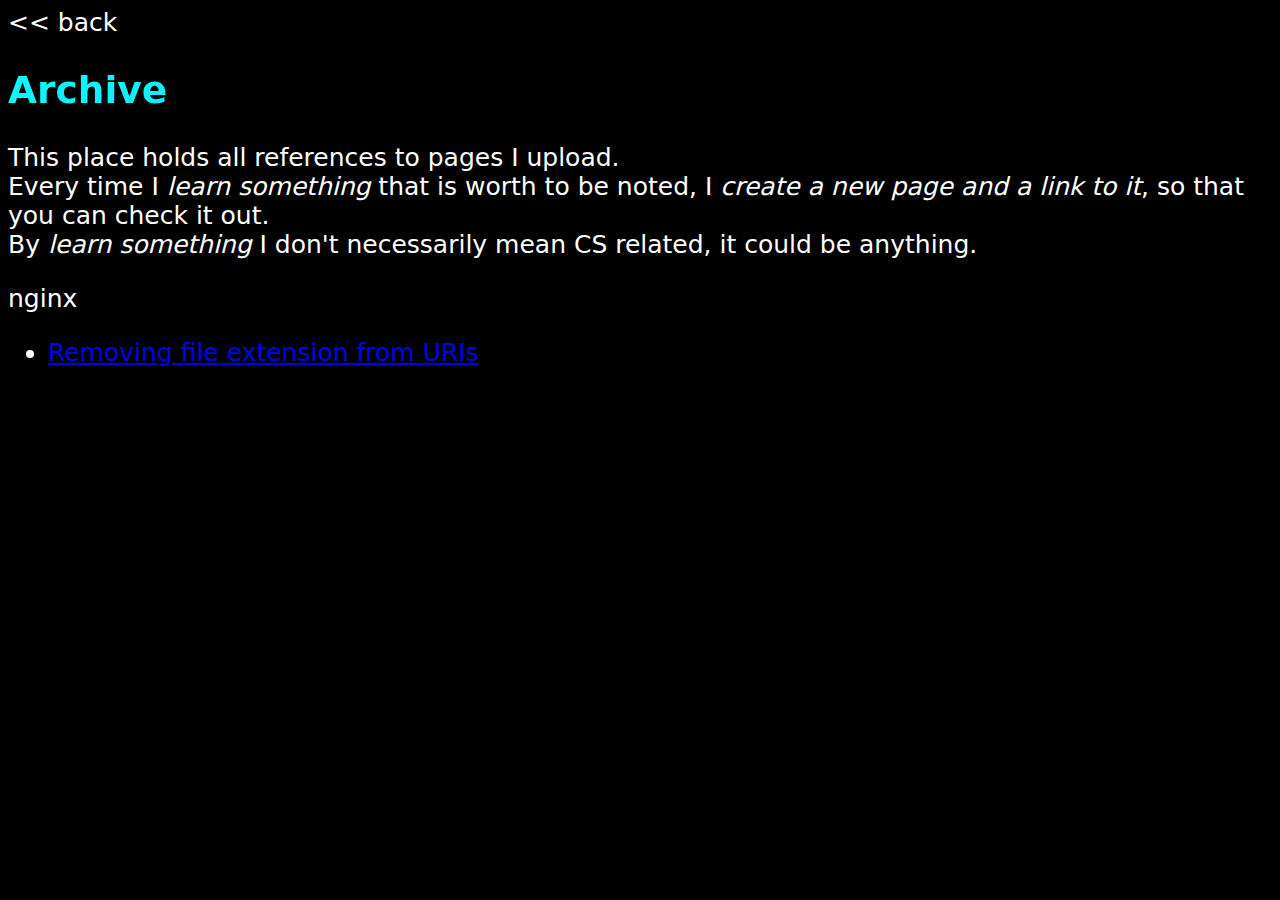
==== archive.html @ b905fa1f "first commit" ====
<!DOCTYPE html>
<html lang="eng" dir="ltr">
<a onclick="history.back()">
    << back</a>

        <head>
            <title>Archive</title>
            <link rel="stylesheet" href="archive.css">
            <link rel="shortcut icon" type="image/jpg" href="lin_ubuntu.ico">
            <meta charset="utf-8">
        </head>

        <body class="thebody">
            <h2 id="bodyt">Archive</h2>
            <p>
                This place holds all references to pages I upload.<br> Every time I <i>learn something</i> that is worth to be noted, I <i>create a new page and a link to it</i>, so that you can check it out.<br> By <i>learn something</i> I don't necessarily
                mean CS related, it could be anything.<br>
            </p>
            <dl>
                <dt>nginx</dl>
                <ul>
                    <li><a href="/text/uri-ext-remove.txt">Removing file extension from URIs</a></li>
                </ul>
        </dl>
    </body>
</html>
---- archive.css ----
:root {
    --bluehue: repeating-linear-gradient(-45deg, cyan 0%, blue, magenta, cyan 50%);
}

.thebody {
    font-family: system-ui;
    font-style: normal;
    color: white;
    background-color: black;
    font-size: 25px;
    position: absolute;
}

#bodyt {
    background: var(--bluehue);
    background-size: 600vw 600vw;
    -webkit-text-fill-color: transparent;
    /* leave for compatibility */
    -webkit-background-clip: text;
    background-clip: text;
    animation: slide 10s linear infinite forwards;
}


/*@keyframes is a CSS rule, it defines styles for keyframes along the animation sequence*/

@keyframes slide {
    0% {
        background-position-x: 0%;
    }
    100% {
        background-position-x: 600vw;
    }
}
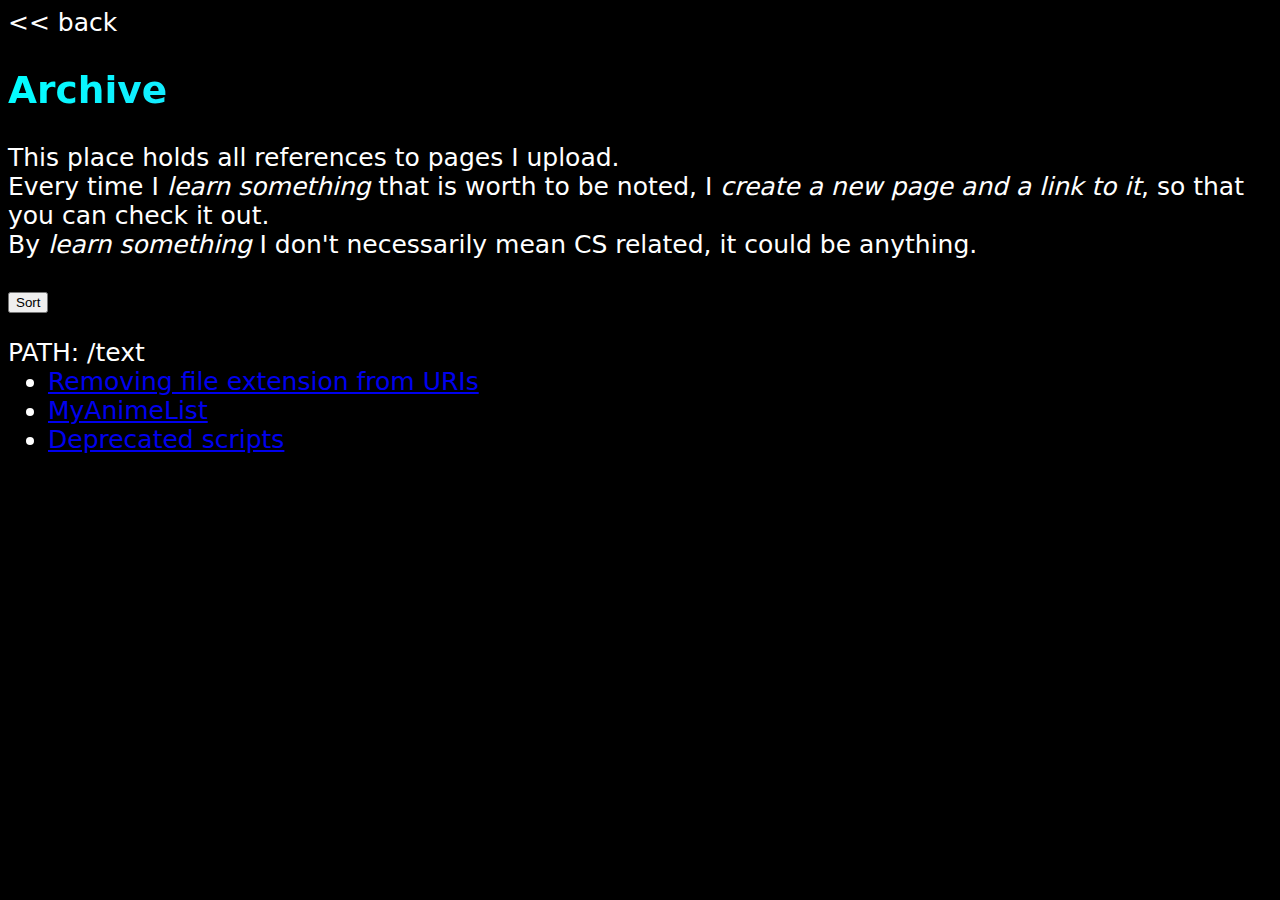
==== commit 44aa6fce: "adds and dels" ====
--- a/archive.html
+++ b/archive.html
@@ -1,5 +1,7 @@
 <!DOCTYPE html>
 <html lang="eng" dir="ltr">
+<script type="text/javascript" src="/orderlist.js"></script>
+
 <a onclick="history.back()">
     << back</a>
 
@@ -16,11 +18,14 @@
                 This place holds all references to pages I upload.<br> Every time I <i>learn something</i> that is worth to be noted, I <i>create a new page and a link to it</i>, so that you can check it out.<br> By <i>learn something</i> I don't necessarily
                 mean CS related, it could be anything.<br>
             </p>
+            <button onclick="sortList()" id="button">Sort</button>
             <dl>
-                <dt>nginx</dl>
-                <ul>
+                <dt>PATH: /text</dt>
+                <ul id="ul1">
                     <li><a href="/text/uri-ext-remove.txt">Removing file extension from URIs</a></li>
-                </ul>
-        </dl>
-    </body>
+                    <li><a href="/text/mal-css.txt">MyAnimeList</a></li>
+                    <li><a href="/text/deprecated-scripts.txt">Deprecated scripts</a></li>
+            </dl>
+        </body>
+
 </html>